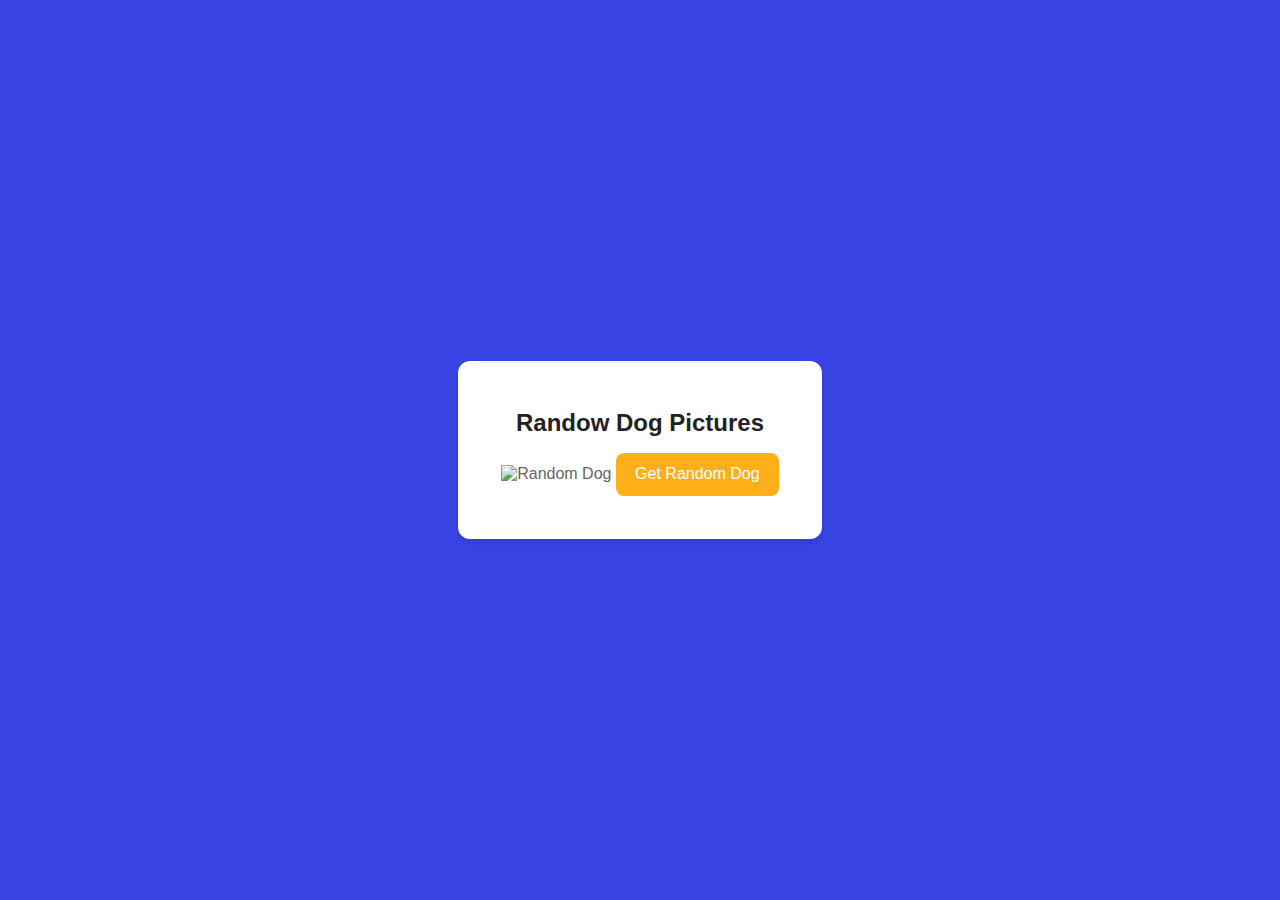
==== randomDogpics/index.html @ 39e310c1 "randomDogpics completed" ====
<!DOCTYPE html>
<html lang="en">
<head>
    <meta charset="UTF-8">
    <meta name="viewport" content="width=device-width, initial-scale=1.0">
    <title>Document</title>
    <link rel="stylesheet" href="style.css">
</head>
<body>
<div class="container">
    <h1>Randow Dog Pictures</h1>
    <img id="dogImage" src="" alt="Random Dog">
    <button id="fetchDogbtn">Get Random Dog</button>
</div>

     <script src="script.js"></script>
</body>
</html>
---- randomDogpics/style.css ----
/* style.css */
body {
    font-family: Arial, sans-serif;
    background-color: rgba(10, 24, 221, 0.808);
    color: #333;
    margin: 0;
    padding: 0;
    display: flex;
    justify-content: center;
    align-items: center;
    height: 100vh;
}

.container {
    text-align: center;
    background: #ffffff;
    padding: 2rem;
    border-radius: 12px;
    box-shadow: 0 4px 10px rgba(0, 0, 0, 0.1);
    width: 300px;
}

h1 {
    font-size: 1.5rem;
    margin-bottom: 1rem;
    color: #222;
}

img {
    font-size: 1rem;
    height: 100%;
    width: 100%;
    color: #666;
    margin-bottom: 1.5rem;
}

button {
    background-color: #ffa600e6;
    color: #fff;
    border: none;
    padding: 0.8rem 1.2rem;
    font-size: 1rem;
    border-radius: 8px;
    cursor: pointer;
    transition: background-color 0.3s ease;
}

button:hover {
    background-color: #0056b3;
}
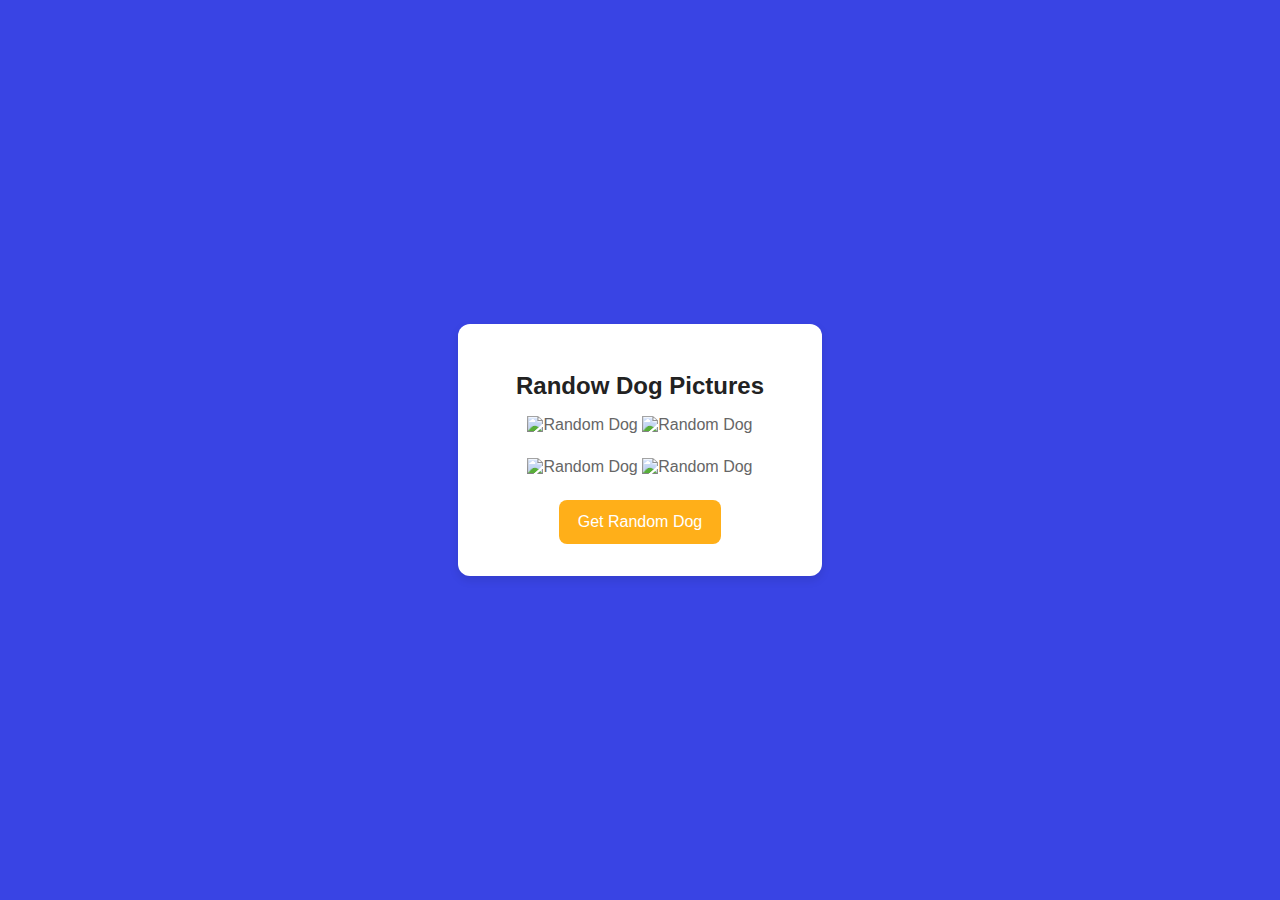
==== commit 77d965eb: "randomJokes complete" ====
--- a/randomDogpics/index.html
+++ b/randomDogpics/index.html
@@ -10,6 +10,10 @@
 <div class="container">
     <h1>Randow Dog Pictures</h1>
     <img id="dogImage" src="" alt="Random Dog">
+    <img id="dogImage" src="" alt="Random Dog">
+    <img id="dogImage" src="" alt="Random Dog">
+    <img id="dogImage" src="" alt="Random Dog">
+    
     <button id="fetchDogbtn">Get Random Dog</button>
 </div>
 
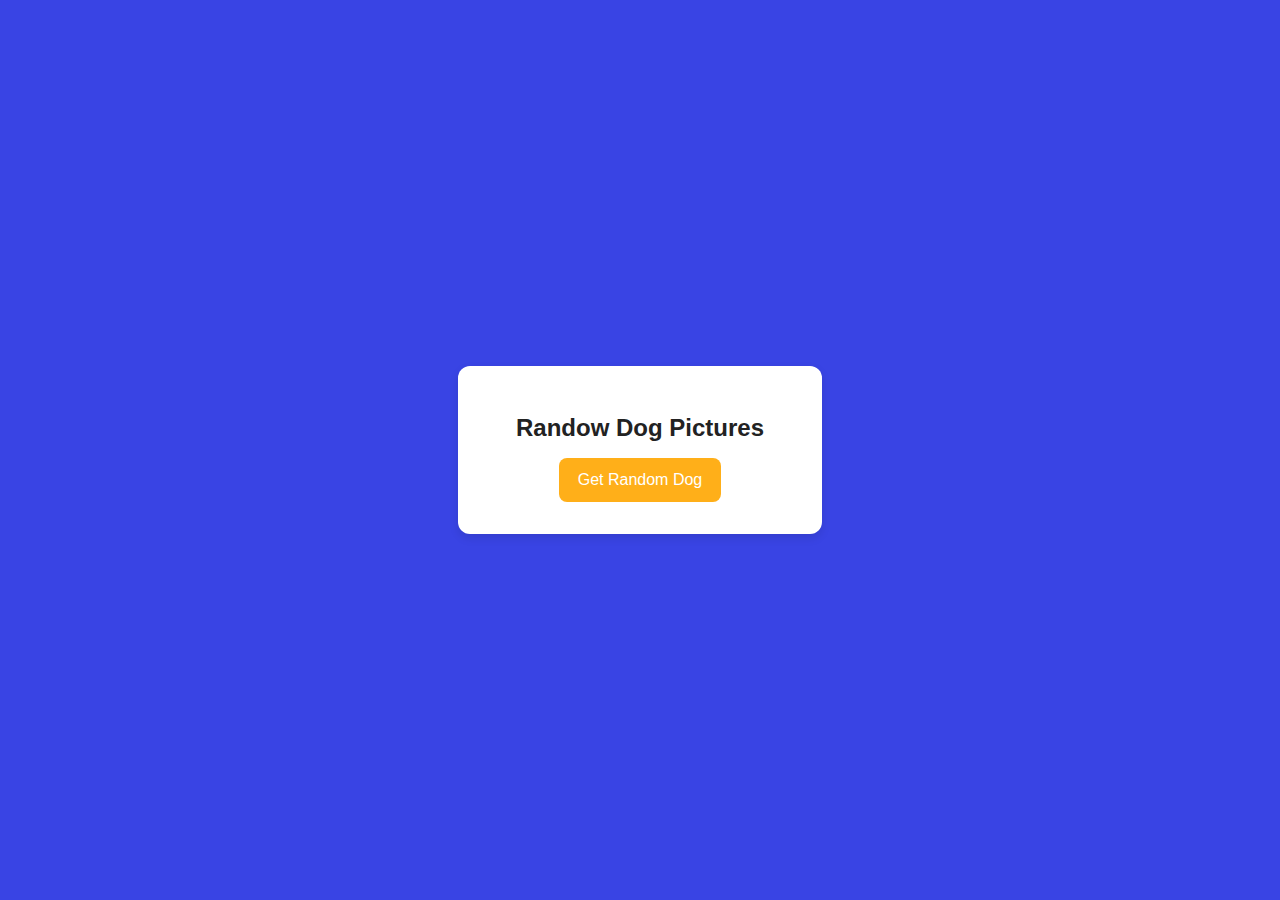
==== commit 7b37054a: "TenRandomDogPics" ====
--- a/randomDogpics/index.html
+++ b/randomDogpics/index.html
@@ -7,16 +7,16 @@
     <link rel="stylesheet" href="style.css">
 </head>
 <body>
-<div class="container">
+    <div id="pics">
     <h1>Randow Dog Pictures</h1>
-    <img id="dogImage" src="" alt="Random Dog">
-    <img id="dogImage" src="" alt="Random Dog">
-    <img id="dogImage" src="" alt="Random Dog">
-    <img id="dogImage" src="" alt="Random Dog">
+    <h1 id="errmessage"></h1>
+   <div class="container">
+    <!-- <img src="" alt="" >
+    <img src="" alt="" > -->
+   </div>
     
     <button id="fetchDogbtn">Get Random Dog</button>
 </div>
-
      <script src="script.js"></script>
 </body>
 </html>
--- a/randomDogpics/style.css
+++ b/randomDogpics/style.css
@@ -11,7 +11,7 @@
     height: 100vh;
 }
 
-.container {
+#pics {
     text-align: center;
     background: #ffffff;
     padding: 2rem;
